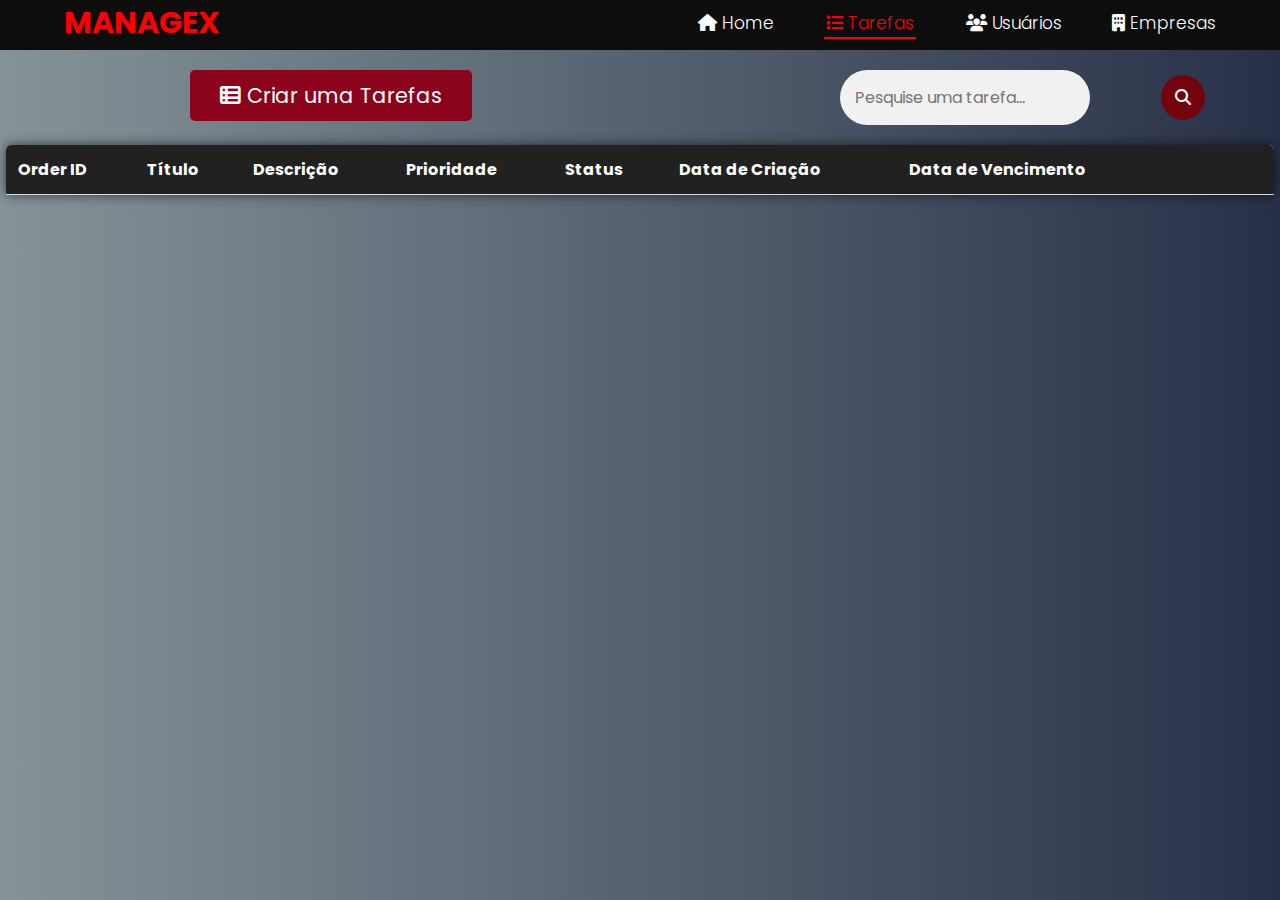
==== src/html/tasks.html @ e5cf5f76 "Área de tarefas" ====
<!DOCTYPE html>
<html lang="pt-br">
    <head>
        <meta charset="UTF-8">
        <meta name="viewport" content="width=device-width, initial-scale=1.0">
        <!-- import font awesome cdn -->
        <link rel="stylesheet" href="https://cdnjs.cloudflare.com/ajax/libs/font-awesome/6.7.2/css/all.min.css" integrity="sha512-Evv84Mr4kqVGRNSgIGL/F/aIDqQb7xQ2vcrdIwxfjThSH8CSR7PBEakCr51Ck+w+/U6swU2Im1vVX0SVk9ABhg==" crossorigin="anonymous" referrerpolicy="no-referrer" />
        
        <script  type="module" src="../js/tasks.js" defer></script>
        <!-- styles CSS -->
        <link rel="stylesheet" href="../css/style.css">
        <title>MANAGEX - Tarefas</title>
    </head>
<body id="task_body">
    <header>
        <nav id="nav">
            <a href="../../index.html">
                <h1 class="logo-navbar">MANAGEX</h1>
            </a>

            <ul id="navbar">
                <li class="nav-item">
                    <a href="../../index.html" class="nav-link">
                        <i class="fa-solid fa-house"></i> 
                        Home
                    </a>
                </li>
                <li class="nav-item active">
                    <a href="./tasks.html" class="nav-link">
                        <i class="fa-solid fa-list"></i> 
                        Tarefas
                    </a>
                </li>
                <li class="nav-item">
                    <a href="./users.html" class="nav-link">
                        <i class="fa-solid fa-users"></i> 
                        Usuários
                    </a>
                </li>
                <li class="nav-item">
                    <a href="./companies.html" class="nav-link">
                        <i class="fa-solid fa-building"></i> 
                        Empresas
                    </a>
                </li>
            </ul>
        </nav>
    </header>
    <section class="tasks">
        <div class="container-tasks">
            <div class="functions-tasks">
                <div class="box-btn">
                    <button type="button" id="btn_add_task"><i class="fa-solid fa-table-list"></i> Criar uma Tarefas</button>
                </div>
                <div class="box-search">
                    <input type="text" id="search_task" placeholder="Pesquise uma tarefa...">
                    <button type="button" id="btn_search">
                        <i class="fa-solid fa-magnifying-glass"></i>
                    </button>
                </div>
            </div>

            <div class="table-container">
                <table>
                    <thead>
                        <tr>
                            <th onchange="">Order ID</th>
                            <th>Título</th>
                            <th>Descrição</th>
                            <th>Prioridade</th>
                            <th>Status</th>
                            <th>Data de Criação</th>
                            <th>Data de Vencimento</th>
                            <th class="column-btns"></th>
                        </tr>
                    </thead>
                    <tbody id="list_task"></tbody>
                </table>
            </div>
        </div>
    </section>
<!-- Modal add -->
    <section class="modal-section">
        <div class="modal">
            <div class="modal-header">
                <h1 class="logo-modal">MANAGEX</h1>
                <button id="btn_close_modal"><i class="fa-solid fa-xmark"></i></button>
            </div>
            <form id="add_task">
                <div class="box-title">
                    <label for="title_task">Título:</label>
                    <input type="text" placeholder="Título da tarefa" id="title_task">
                </div>
               
                <div class="box-description">
                    <label for="description_task">Descrição:</label>
                    <textarea id="description_task" placeholder="Descrição da tarefa" maxlength="100"></textarea>
                </div>

                <div class="box-priority">
                    <label>Prioridade: </label>
                    <label for="priority_low">
                        <input type="radio" id="priority_low" name="priority" value="Baixa" checked>
                        Baixa
                    </label>
                    <label for="priority_medio">
                        <input type="radio" id="priority_medio" name="priority" value="Média">
                        Média
                    </label>
                    <label for="priority_high">
                        <input type="radio" id="priority_high" name="priority" value="Alta">
                        Alta
                    </label>
                </div>

                <div class="box-date-create">
                    <label for="date_create">Data de Criação: </label>
                    <input type="date" id="date_create">
                </div>
                
                <div class="box-date-due">
                    <label for="date_due">Data de Vencimento: </label>
                    <input type="date" id="date_due">
                </div>

                <button id="btn_create_task"><i class="fa-solid fa-table-list"></i> Criar tarefa</button>
                <button id="btn_edit_task"><i class="fa-solid fa-pen-to-square"></i> Editar tarefa</button>
            </form>
        </div>
    </section>
</body>
</html>
---- src/css/style.css ----
@import url('animation.css');
@import url('tasks.css');

@import url('https://fonts.googleapis.com/css2?family=Poppins:ital,wght@0,100;0,200;0,300;0,400;0,500;0,600;0,700;0,800;0,900;1,100;1,200;1,300;1,400;1,500;1,600;1,700;1,800;1,900&display=swap');

:root {
    --color-primary: #8C031C;
    --color-primary-2: #ff0000;
    --color-secundary: #0D0D0D;
    --color-secundary-2: #fff;
}

* {
    margin: 0;
    padding: 0;
    box-sizing: border-box;
    font-family: 'Poppins', sans-serif;
}

body {
    background: #283048;
    background: -webkit-linear-gradient(to right, #859398, #283048);
    background: linear-gradient(to right, #859398, #283048);
    background-attachment: fixed;
    height: 100vh;
    font-size: 16px;
    overflow-x: hidden;
    color: var(--color-secundary-2);
}

a {
    text-decoration: none;
}

header {
    background-color: var(--color-secundary);
    position: sticky;
    top: 0;
    width: 100vw;
    height: 50px;

    & #nav {
        display: flex;
        width: 90%;
        margin-inline: auto;
        align-items: center;
        justify-content: space-between;

        & .logo-navbar {
            color: var(--color-primary-2);
            font-size: 1.9rem;
        }

        & #navbar {
            display: flex;
            gap: 50px;
            list-style: none;

            & .nav-item.active .nav-link {
                padding: 2px;
                color: var(--color-primary-2);
                border-bottom: 2px solid var(--color-primary-2);
            }

            & .nav-link {
                color: var(--color-secundary-2);
                font-size: 17px;
                font-weight: 300;

                &:hover {
                    color: var(--color-primary-2);
                }
            }
        }
    }
}

.manage-home {
    display: flex;
    flex-direction: column;
    justify-content: center;
    align-items: center;
    height: 100%;
    
    & h1 {
        font-size: 6rem;
        letter-spacing: 5px;
        color: var(--color-primary);
        text-shadow: 0 5px 20px #00000076;
        animation: updown 1s ease-in alternate infinite;

        &::before {
            content: '';
            position: absolute;
            background-color: var(--color-secundary);
            width: 50%;
            height: 100px;
            left: 50%;
            top: 39%;
            transform: translateX(-50%);
            border-radius: 50%;
            filter: blur(70px);
            z-index: -2;
        }
    }

    & p {
        font-size: 1.2rem;
    }

    & a {
        color: var(--color-secundary-2);
        background-color: #8C0808;
        margin-top: 10%;
        padding: 10px 30px;
        font-size: 1.3rem;
        border-radius: 3px;
        transition: background-color 0.3s ease-in-out, box-shadow 0.3s ease-in-out;
        &:hover {
            box-shadow: 0 0 12px #00000079;
            background-color: var(--color-primary);
        }
    }
}

.functions {
    background-color: var(--color-secundary);
    height: 100vh;
    display: grid;
    grid-template-columns: 600px 1fr;
    grid-template-rows: 200px 1fr;

    & h2 {
        grid-column: 1/3;
        text-align: center;
        align-self: center;
        font-size: 3rem;
        color: var(--color-primary);
    }

    & .functions-content {
        display: flex;
        flex-direction: column;
        align-items: center;
        justify-content: center;
        gap: 20px;

        & h3 {
            color: var(--color-primary-2);
            align-self: flex-start;
            text-indent: 30px;
        }

        & ol {
            display: flex;
            gap: 20px;
            flex-direction: column;
        } 
    }

    & .functions-image {
        display: flex;
        align-items: center;
        justify-content: center;
        position: relative;

        & img {
            position: absolute;
            z-index: 1;
            width: 800px;
            height: 500px;
        }
        
        & .box-btn {
            width: 86%;
            display: flex;
            align-items: center;
            justify-content: space-between;

            & button {
                background-color: transparent;
                border: none;
                font-size: 2rem;
                color: rgba(255, 255, 255, 0.619);
                cursor: pointer;

                &:hover {
                    color: #ccc;
                }
            }
        }

        & ul {
            position: absolute;
            bottom: 50px;
            display: flex;
            gap: 10px;
            list-style: none;

            & .line-img {
                height: 6px;
                border-radius: 10px;
                width: 30px;
                background-color: #ffffff9b;
                z-index: 3;
                cursor: pointer;
            }
            & .line-img.active {
                background: #8c0808b5;
            }
        }
    }
}
.benefits {
    position: relative;
    height: 100vh;
    width: 100vw;
    display: flex;
    flex-direction: column;
    align-items: center;
    justify-content: center;

    & h2 {
        position: absolute;
        top: 18%;
        font-size: 2rem;
        color: var(--color-primary);
    }

    & .benefits-container {
        display: flex;
        gap: 30px;
        & .box-benefits {
            display: flex;
            flex-direction: column;
            gap: 30px;
        }
        & .benefits-item {
            background-color: var(--color-secundary-2);
            box-shadow: 0 0 12px #000;
            border: 2px solid var(--color-primary-2);
            min-width: 300px;
            height: 70px;
            border-radius: 10px;
            padding: 10px;
            line-height: 50px;
            text-transform: uppercase;
            text-align: center;
            color: var(--color-secundary);
            cursor: pointer;
            font-size: 1.3rem;
            font-weight: 300;

            &:hover {
                color: var(--color-primary);
            }
        }
    }
}

footer {
    background-color: var(--color-secundary);
    height: 100px;
    display: flex;
    justify-content: center;
    align-items: center;

    & p {
        font-weight: 300;
    }   
}
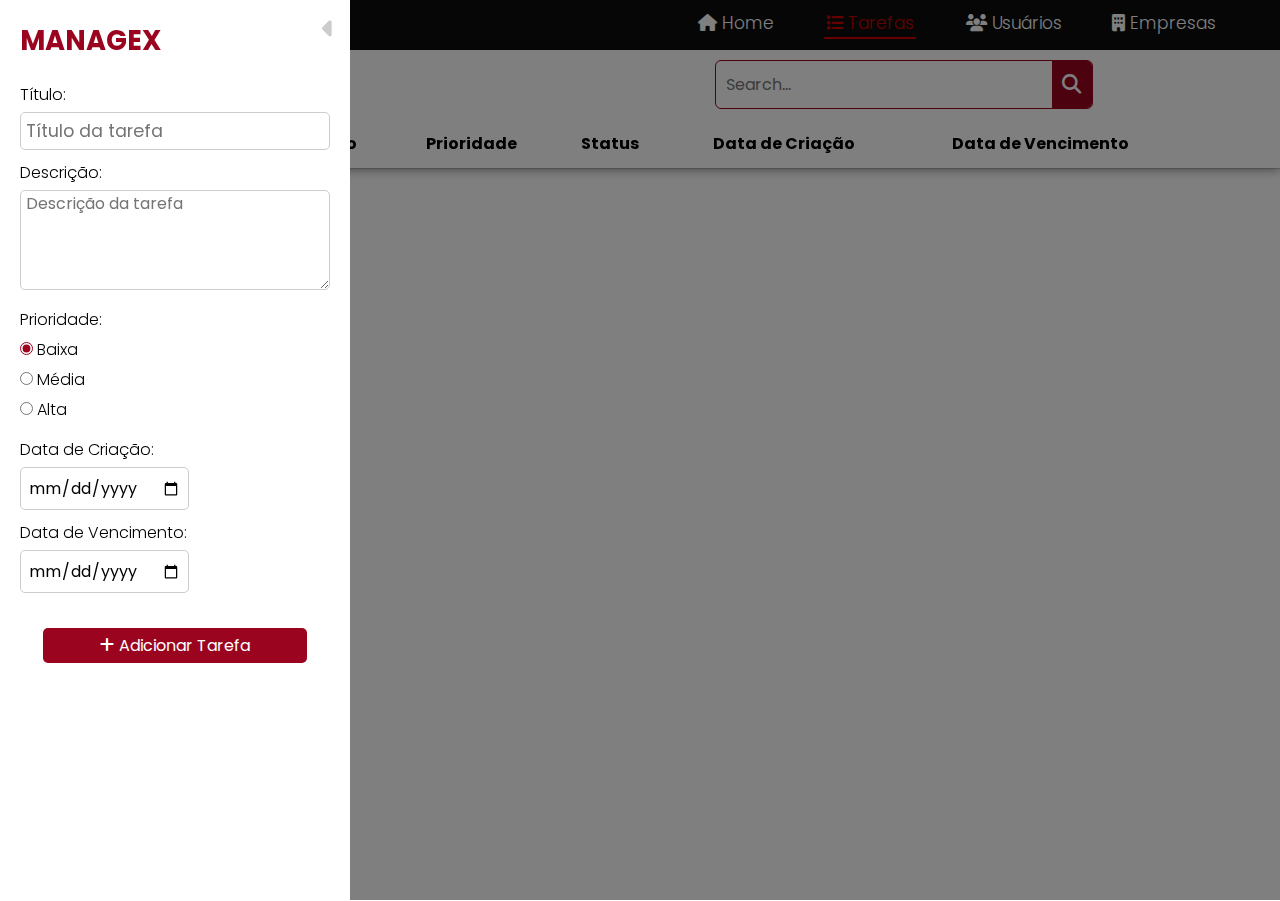
==== commit 82e2da43: "Atualização do Layout" ====
--- a/src/html/tasks.html
+++ b/src/html/tasks.html
@@ -6,7 +6,7 @@
         <!-- import font awesome cdn -->
         <link rel="stylesheet" href="https://cdnjs.cloudflare.com/ajax/libs/font-awesome/6.7.2/css/all.min.css" integrity="sha512-Evv84Mr4kqVGRNSgIGL/F/aIDqQb7xQ2vcrdIwxfjThSH8CSR7PBEakCr51Ck+w+/U6swU2Im1vVX0SVk9ABhg==" crossorigin="anonymous" referrerpolicy="no-referrer" />
         
-        <script  type="module" src="../js/tasks.js" defer></script>
+        
         <!-- styles CSS -->
         <link rel="stylesheet" href="../css/style.css">
         <title>MANAGEX - Tarefas</title>
@@ -46,58 +46,56 @@
             </ul>
         </nav>
     </header>
-    <section class="tasks">
-        <div class="container-tasks">
-            <div class="functions-tasks">
-                <div class="box-btn">
-                    <button type="button" id="btn_add_task"><i class="fa-solid fa-table-list"></i> Criar uma Tarefas</button>
-                </div>
-                <div class="box-search">
-                    <input type="text" id="search_task" placeholder="Pesquise uma tarefa...">
-                    <button type="button" id="btn_search">
-                        <i class="fa-solid fa-magnifying-glass"></i>
-                    </button>
-                </div>
-            </div>
 
-            <div class="table-container">
-                <table>
-                    <thead>
-                        <tr>
-                            <th onchange="">Order ID</th>
-                            <th>Título</th>
-                            <th>Descrição</th>
-                            <th>Prioridade</th>
-                            <th>Status</th>
-                            <th>Data de Criação</th>
-                            <th>Data de Vencimento</th>
-                            <th class="column-btns"></th>
-                        </tr>
-                    </thead>
-                    <tbody id="list_task"></tbody>
-                </table>
+    <section class="container-tables">
+        <div class="menu-table">
+            <button type="button" id="btn_add_task" class="btn-open-modal-add"><i class="fa-solid fa-plus"></i> Nova Tarefa</button>
+            <div class="box-search">
+                <input type="text" id="search_task" placeholder="Search...">
+                <button type="button" id="btn_search_task">
+                    <i class="fa-solid fa-magnifying-glass"></i>
+                </button>
             </div>
         </div>
+
+        <div class="box-table">
+            <table>
+                <thead>
+                    <tr>
+                        <th>Order ID</th>
+                        <th>Título</th>
+                        <th>Descrição</th>
+                        <th>Prioridade</th>
+                        <th>Status</th>
+                        <th>Data de Criação</th>
+                        <th>Data de Vencimento</th>
+                        <th class="column-btn"></th>
+                    </tr>
+                </thead>
+                <tbody id="tableList_tasks"></tbody>
+            </table>
+        </div>
     </section>
-<!-- Modal add -->
+
+<!-- Modal Form add -->
     <section class="modal-section">
         <div class="modal">
             <div class="modal-header">
-                <h1 class="logo-modal">MANAGEX</h1>
-                <button id="btn_close_modal"><i class="fa-solid fa-xmark"></i></button>
+                <h1>MANAGEX</h1>
+                <button id="btn_close_modal"><i class="fa-solid fa-caret-left"></i></button>
             </div>
             <form id="add_task">
-                <div class="box-title">
+                <div>
                     <label for="title_task">Título:</label>
                     <input type="text" placeholder="Título da tarefa" id="title_task">
                 </div>
                
-                <div class="box-description">
+                <div>
                     <label for="description_task">Descrição:</label>
                     <textarea id="description_task" placeholder="Descrição da tarefa" maxlength="100"></textarea>
                 </div>
 
-                <div class="box-priority">
+                <div>
                     <label>Prioridade: </label>
                     <label for="priority_low">
                         <input type="radio" id="priority_low" name="priority" value="Baixa" checked>
@@ -123,10 +121,12 @@
                     <input type="date" id="date_due">
                 </div>
 
-                <button id="btn_create_task"><i class="fa-solid fa-table-list"></i> Criar tarefa</button>
+                <button id="btn_create_task"><i class="fa-solid fa-plus"></i> Adicionar Tarefa</button>
                 <button id="btn_edit_task"><i class="fa-solid fa-pen-to-square"></i> Editar tarefa</button>
             </form>
         </div>
     </section>
+
+    <script  type="module" src="../js/task/main.js" defer></script>
 </body>
 </html>--- a/src/css/style.css
+++ b/src/css/style.css
@@ -1,11 +1,12 @@
-@import url('animation.css');
-@import url('tasks.css');
+@import url('./animation.css');
+@import url('./tables.css');
+@import url('./modal.css');
 
 @import url('https://fonts.googleapis.com/css2?family=Poppins:ital,wght@0,100;0,200;0,300;0,400;0,500;0,600;0,700;0,800;0,900;1,100;1,200;1,300;1,400;1,500;1,600;1,700;1,800;1,900&display=swap');
 
 :root {
-    --color-primary: #8C031C;
-    --color-primary-2: #ff0000;
+    --color-primary: #9a041f;
+    --color-primary-2: #CD0100;
     --color-secundary: #0D0D0D;
     --color-secundary-2: #fff;
 }
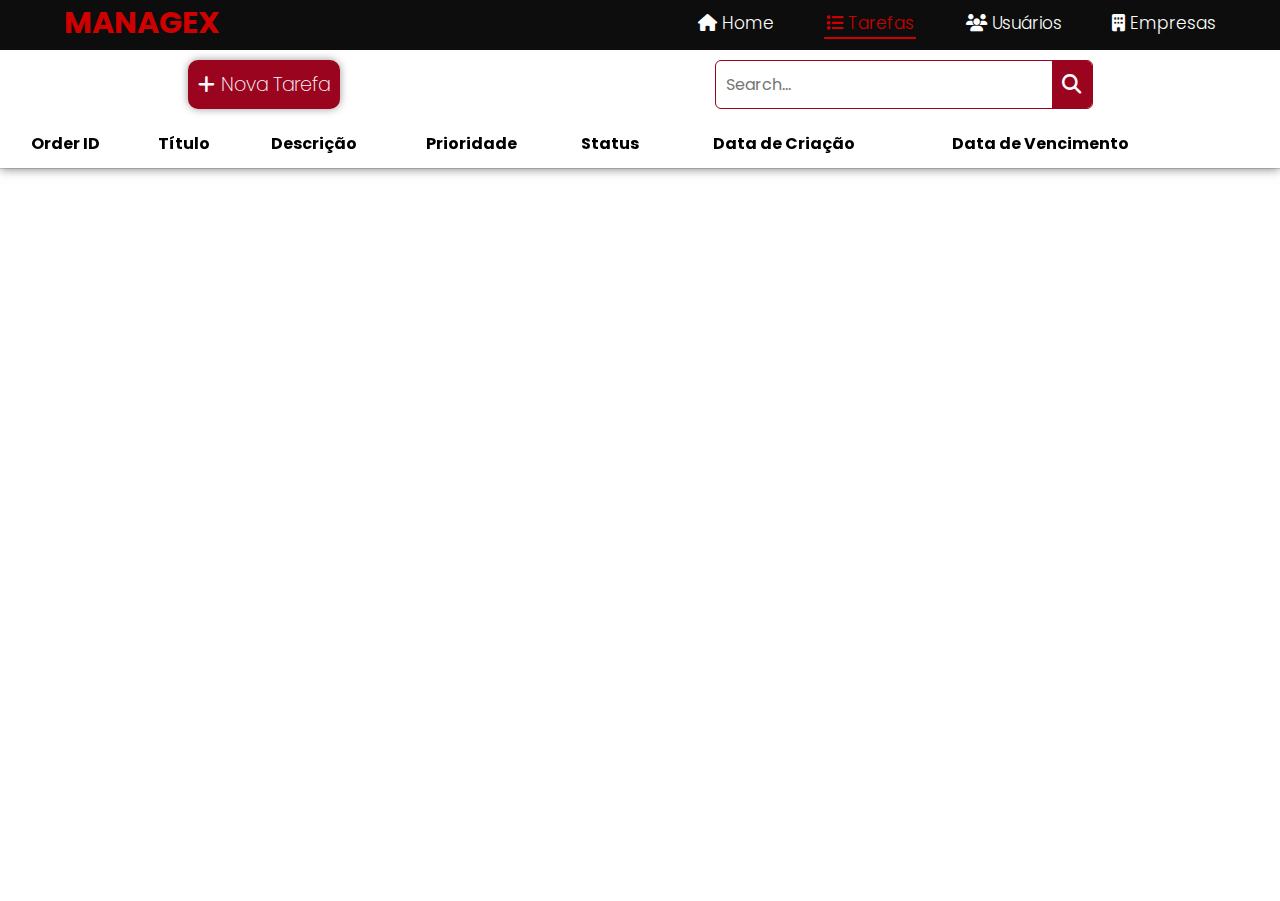
==== commit 251a1803: "script users" ====
--- a/src/html/tasks.html
+++ b/src/html/tasks.html
@@ -84,7 +84,7 @@
                 <h1>MANAGEX</h1>
                 <button id="btn_close_modal"><i class="fa-solid fa-caret-left"></i></button>
             </div>
-            <form id="add_task">
+            <form id="form_task">
                 <div>
                     <label for="title_task">Título:</label>
                     <input type="text" placeholder="Título da tarefa" id="title_task">
